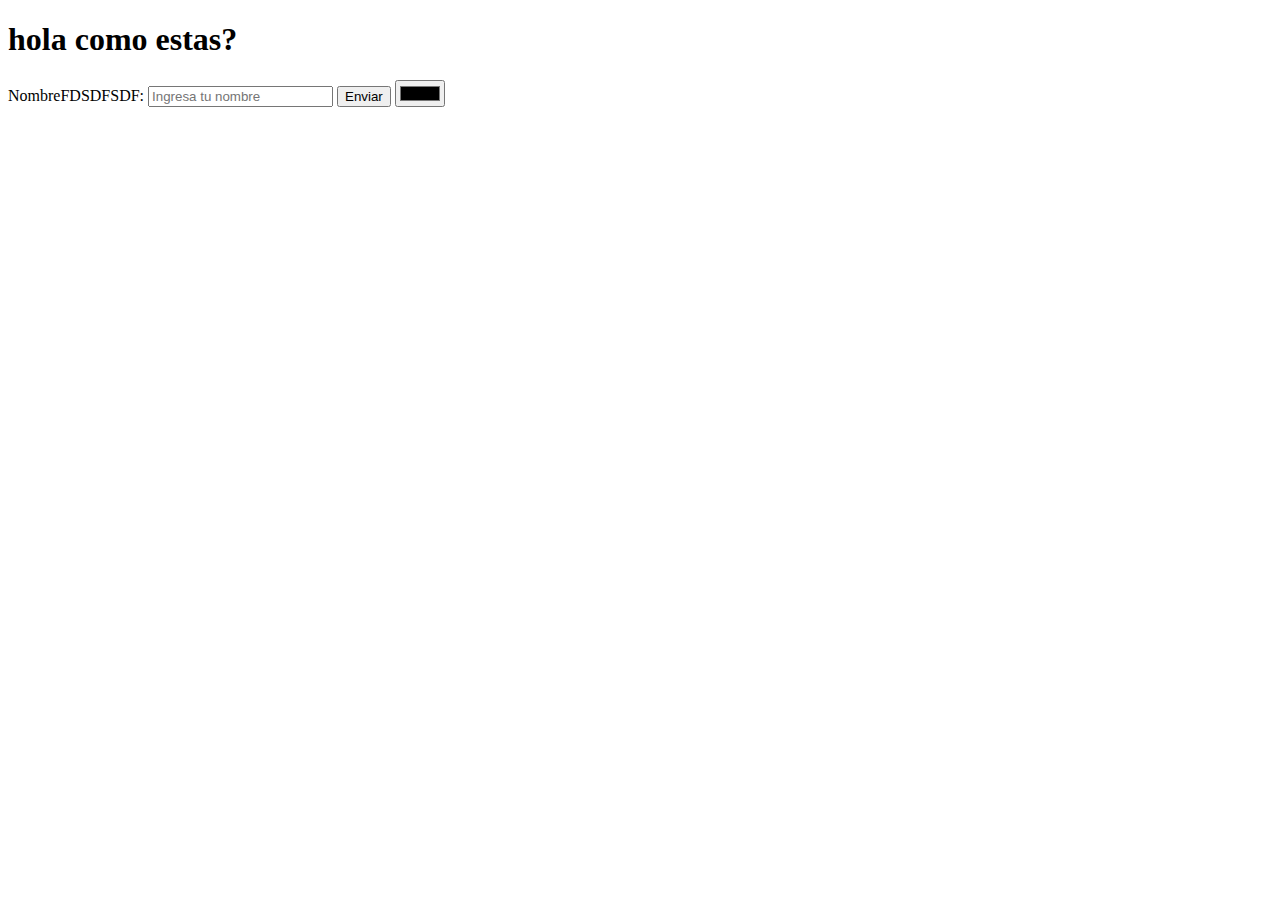
==== index.html @ 41408615 "tercer slakmdlas" ====
<!DOCTYPE html>
<html lang="en">
<head>
    <meta charset="UTF-8">
    <meta name="viewport" content="width=device-width, initial-scale=1.0">
    <title>Document</title>
</head>
<body>
    <h1>hola como estas?</h1>
    <form>
        <label for="name">NombreFDSDFSDF:</label>
        <input type="text" id="name" name="name" placeholder="Ingresa tu nombre" required>
        <button type="submit">Enviar</button>
        <input type="color" name="color-favorito">
      </form>
    
</body>
</html>
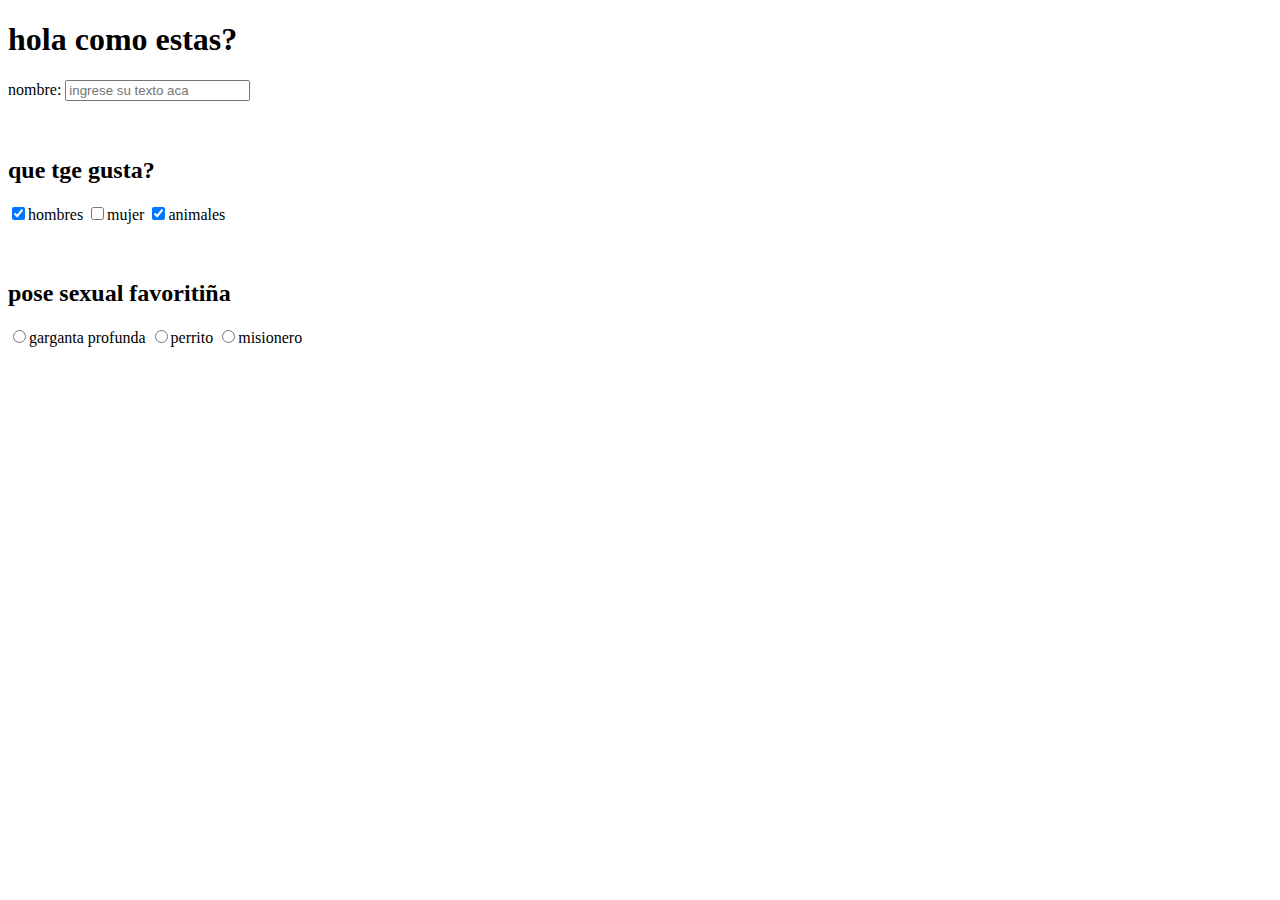
==== commit d0321ee3: "dasdasd" ====
--- a/index.html
+++ b/index.html
@@ -7,12 +7,27 @@
 </head>
 <body>
     <h1>hola como estas?</h1>
-    <form>
-        <label for="name">NombreFDSDFSDF:</label>
-        <input type="text" id="name" name="name" placeholder="Ingresa tu nombre" required>
-        <button type="submit">Enviar</button>
-        <input type="color" name="color-favorito">
-      </form>
+    <form action="especificar-dondse-se-envia" method="get" >
+        <label for="nombre">nombre:</label>
+        <input type="text" name="nombre" id="nombre" placeholder="ingrese su texto aca">
+        <label for="todo"></label>
+        <br>
+        <br><br>
+        <h2>que tge gusta?</h2>
+        <input type="checkbox" name="casilla" value="hombres" checked>hombres
+        <input type="checkbox" name="casilla" value="mujer">mujer
+        <input type="checkbox" name="casilla" value="animales" checked>animales
+
+    </form>
+    <br><br>
+    <h2>pose sexual favoritiña</h2>
+    <form action="sadasdasf" method="post">
+
+        <input type="radio" name="radio" value="garganta profunda" >garganta profunda
+        <input type="radio" name="radio" value="perrito">perrito
+        <input type="radio" name="radio" value="missionero">misionero
+    </form>
+    
     
 </body>
 </html>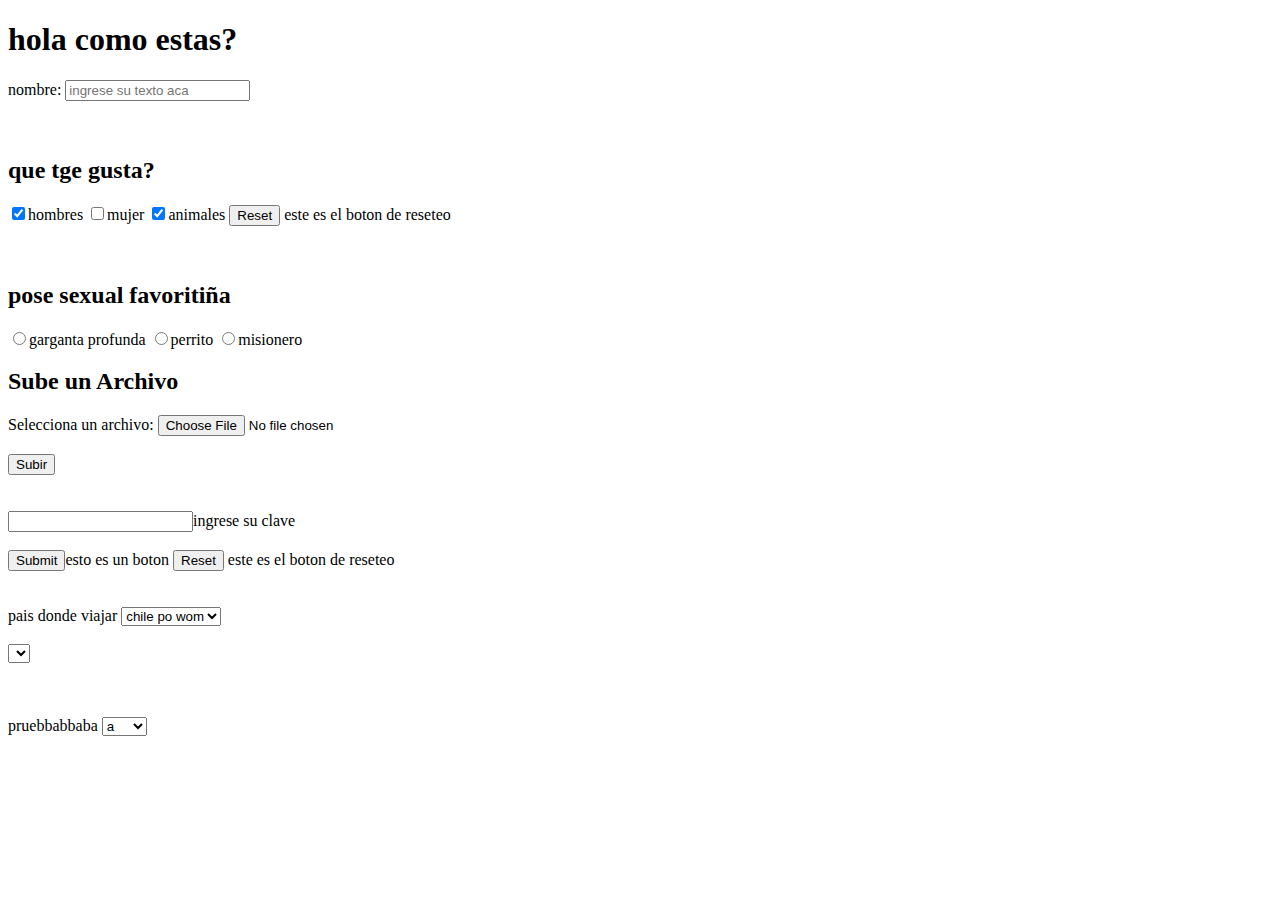
==== commit 36471efd: "juadshdfausj" ====
--- a/index.html
+++ b/index.html
@@ -17,6 +17,7 @@
         <input type="checkbox" name="casilla" value="hombres" checked>hombres
         <input type="checkbox" name="casilla" value="mujer">mujer
         <input type="checkbox" name="casilla" value="animales" checked>animales
+        <input type="reset"> este es el boton de reseteo
 
     </form>
     <br><br>
@@ -27,7 +28,47 @@
         <input type="radio" name="radio" value="perrito">perrito
         <input type="radio" name="radio" value="missionero">misionero
     </form>
-    
+    <h2>Sube un Archivo</h2>
+    <form action="/subir" method="post" enctype="multipart/form-data">
+        <!-- Campo para seleccionar archivo -->
+        <label for="archivo">Selecciona un archivo:</label>
+        <input type="file" id="archivo" name="archivo" required>
+        <br><br>
+        
+        <!-- Botón de Envío -->
+        <button type="submit">Subir</button>
+    </form>
+    <br><br>
+    <form action="asdasd" method="get" >
+        <input type="password" name="clave" >ingrese su clave
+        <br><br>
+        <input type="submit">esto es un boton 
+        <input type="reset"> este es el boton de reseteo
+    </form>
+    <br><br>
+
+    <form action="jhkdsfbsdfhjikjifhsd" method="get">
+        <label for="pais"> pais donde viajar</label>
+        <select id="pais" name="pais">
+            <option value="chile">chile po wom</option>
+            <option value="peru"> peru pe</option>
+           
+        </select>
+        <br><br>
+        <select name="selector" >miem miem yu tu??</select>
+
+
+    </form>
+    <br><br><br>
+    <form action="fasdfasdf" method="get">
+        <label for="3sel">pruebbabbaba</label>
+        <select name="3sel" id="3sel">
+            <optgroup label="abecedario">
+            <option value="a">a</option>
+            <option value="b">b</option>
+        </optgroup>
+        </select>
+    </form>
     
 </body>
 </html>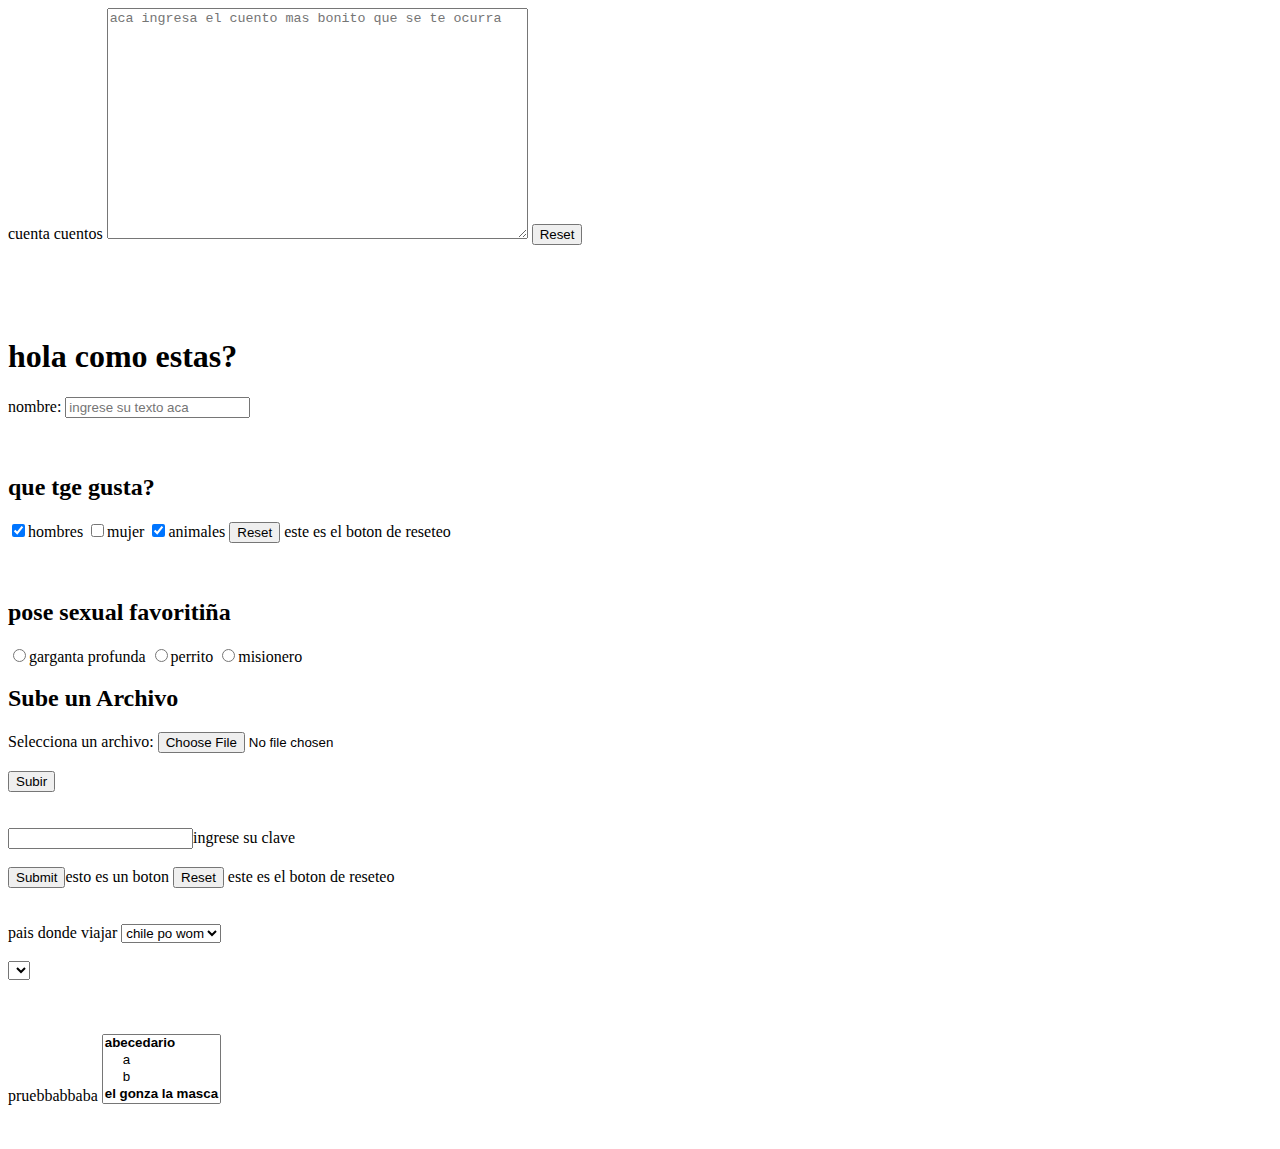
==== commit bf89cf70: "otro mas" ====
--- a/index.html
+++ b/index.html
@@ -6,6 +6,17 @@
     <title>Document</title>
 </head>
 <body>
+
+<form action="cfxsf" method="get">
+<label for="tex">cuenta cuentos</label>
+<textarea name="tex" id="tex" placeholder="aca ingresa el cuento mas bonito que se te ocurra" cols="50" rows="15"></textarea>
+<input type="reset">
+
+</form>
+
+
+
+    <br><br><br><br>
     <h1>hola como estas?</h1>
     <form action="especificar-dondse-se-envia" method="get" >
         <label for="nombre">nombre:</label>
@@ -62,13 +73,18 @@
     <br><br><br>
     <form action="fasdfasdf" method="get">
         <label for="3sel">pruebbabbaba</label>
-        <select name="3sel" id="3sel">
+        <select name="3sel" id="3sel" multiple>
             <optgroup label="abecedario">
             <option value="a">a</option>
             <option value="b">b</option>
         </optgroup>
+        <optgroup label="el gonza la masca">
+            <option value="si">si</option>
+            <option value="si">tambien</option>
+        </optgroup>
         </select>
     </form>
-    
+    <br><br>
+  
 </body>
 </html>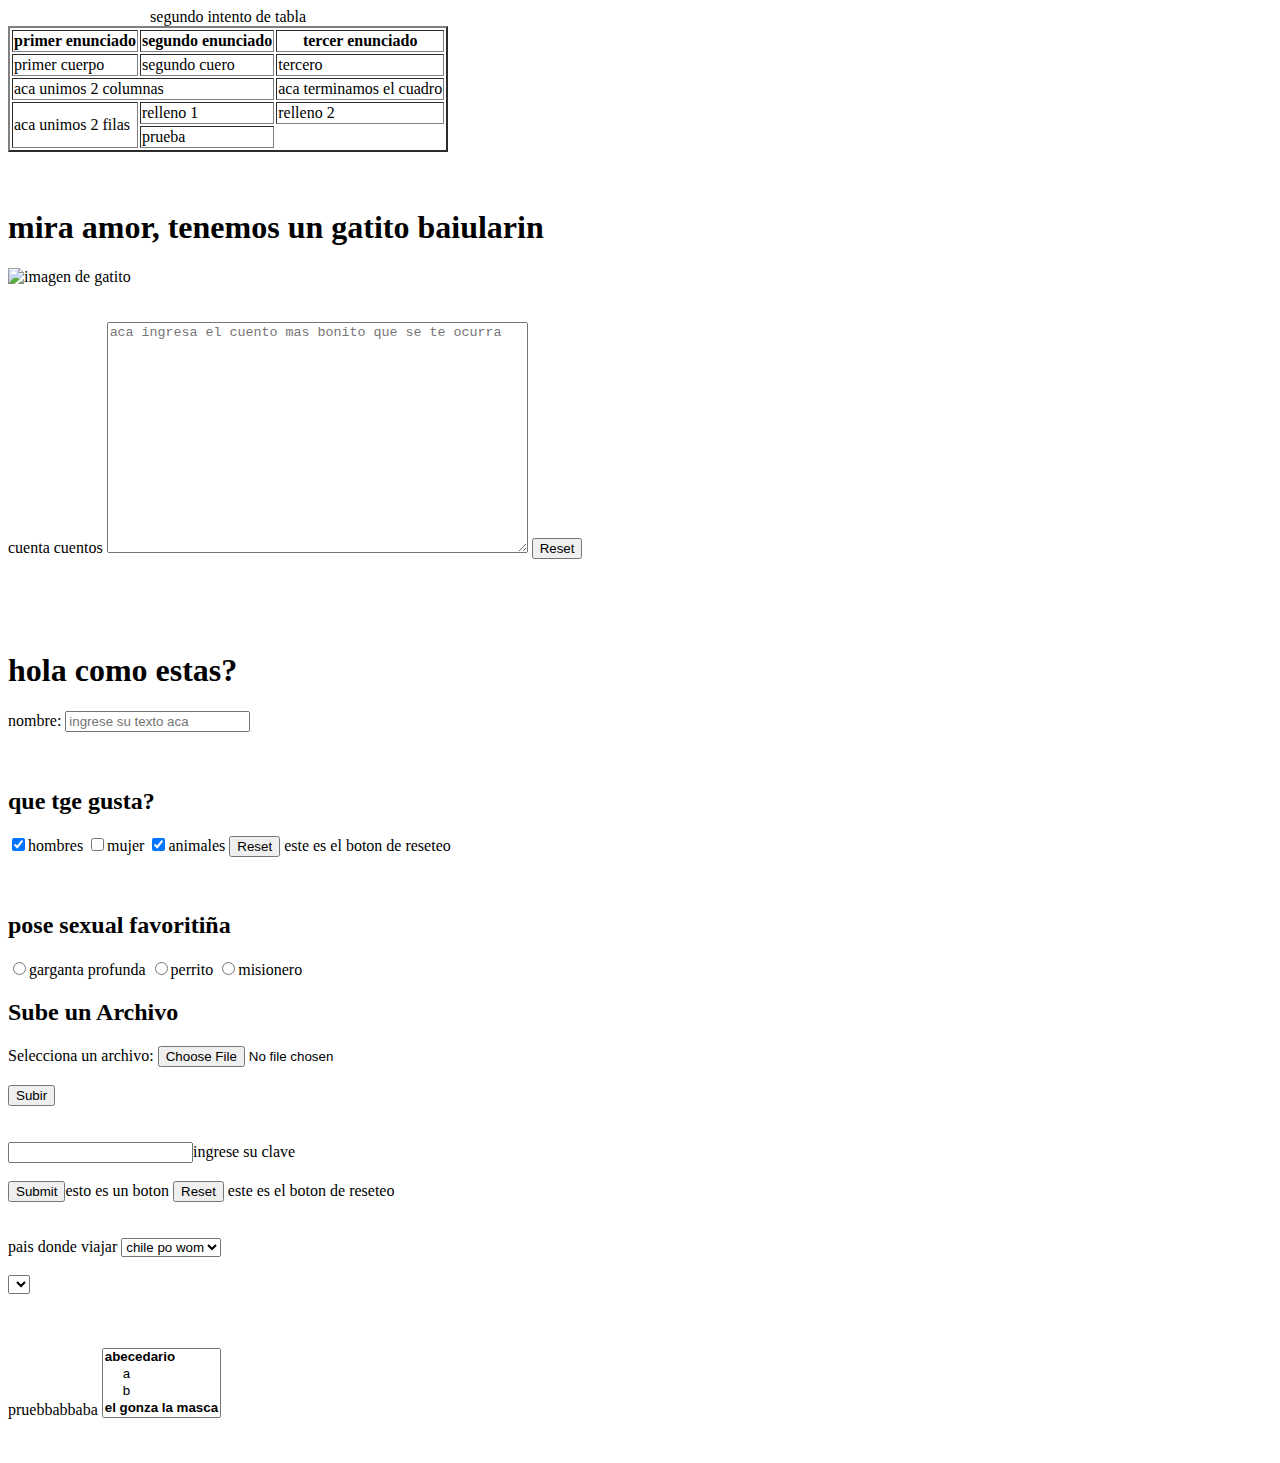
==== commit 6dda44f4: "jdfbnja" ====
--- a/index.html
+++ b/index.html
@@ -7,6 +7,39 @@
 </head>
 <body>
 
+<table border="2">
+<caption>segundo intento de tabla</caption>
+<tr>
+    <th>primer enunciado</th>
+    <th>segundo enunciado</th>
+    <th>tercer enunciado</th>
+</tr>
+<tr>
+    <td>primer cuerpo</td>
+    <td>segundo cuero</td>
+    <td>tercero</td>
+</tr>
+<tr>
+    <td colspan="2">aca unimos 2 columnas</td>
+    <td>aca terminamos el cuadro</td>
+</tr>
+<tr>
+    <td rowspan="2">aca unimos 2 filas</td>
+    <td>relleno 1</td>
+    <td>relleno 2</td>
+</tr>
+<tr>
+    <td>prueba</td>
+    
+</tr>
+</table>
+<br><br>
+<h1>mira amor, tenemos un gatito baiularin</h1>
+<img src="C:\Users\Christopher\Desktop\SEGUNDO INTENTO\imagenes\cat-dance-dance-cat.gif" alt="imagen de gatito">
+
+
+
+    <br><br><br>
 <form action="cfxsf" method="get">
 <label for="tex">cuenta cuentos</label>
 <textarea name="tex" id="tex" placeholder="aca ingresa el cuento mas bonito que se te ocurra" cols="50" rows="15"></textarea>
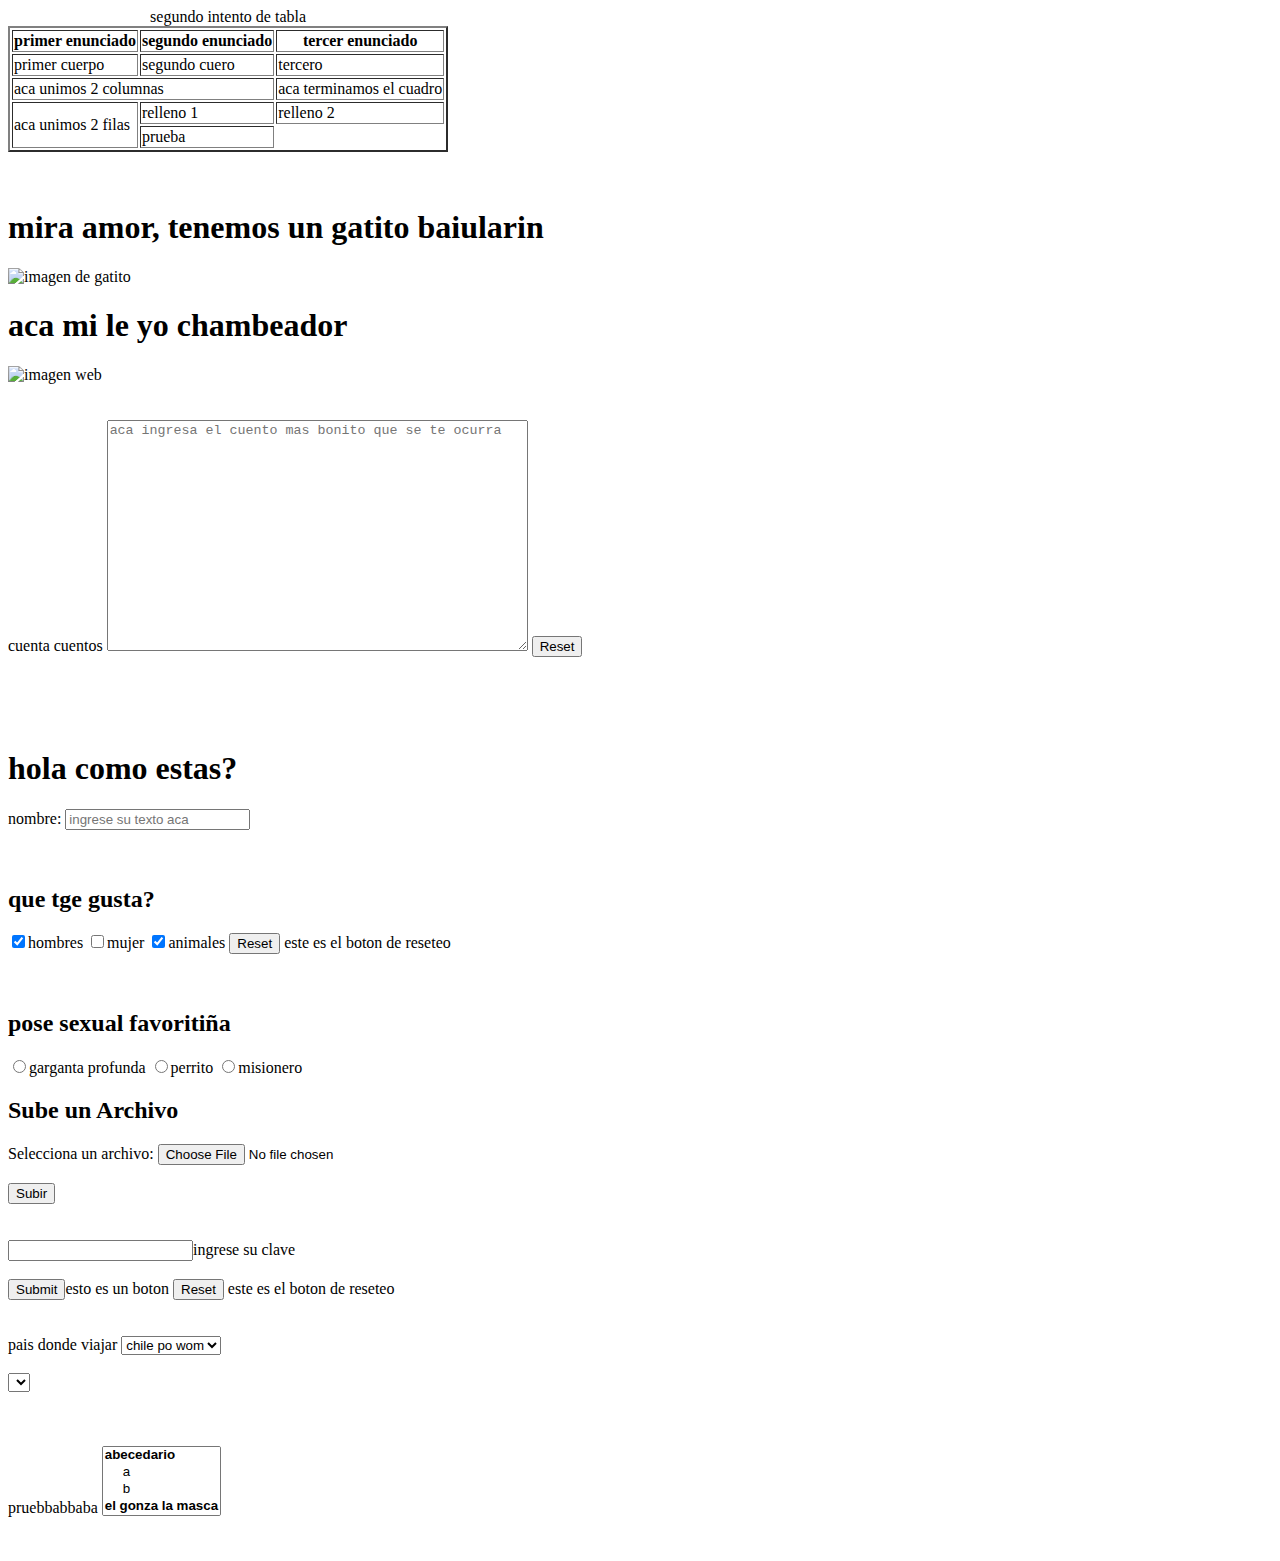
==== commit 94d97920: "gjiksbdfj" ====
--- a/index.html
+++ b/index.html
@@ -36,6 +36,8 @@
 <br><br>
 <h1>mira amor, tenemos un gatito baiularin</h1>
 <img src="C:\Users\Christopher\Desktop\SEGUNDO INTENTO\imagenes\cat-dance-dance-cat.gif" alt="imagen de gatito">
+<h1>aca mi le yo chambeador</h1>
+<img src="https://www.pinterest.com/pin/758364024748685269/" alt="imagen web">
 
 
 
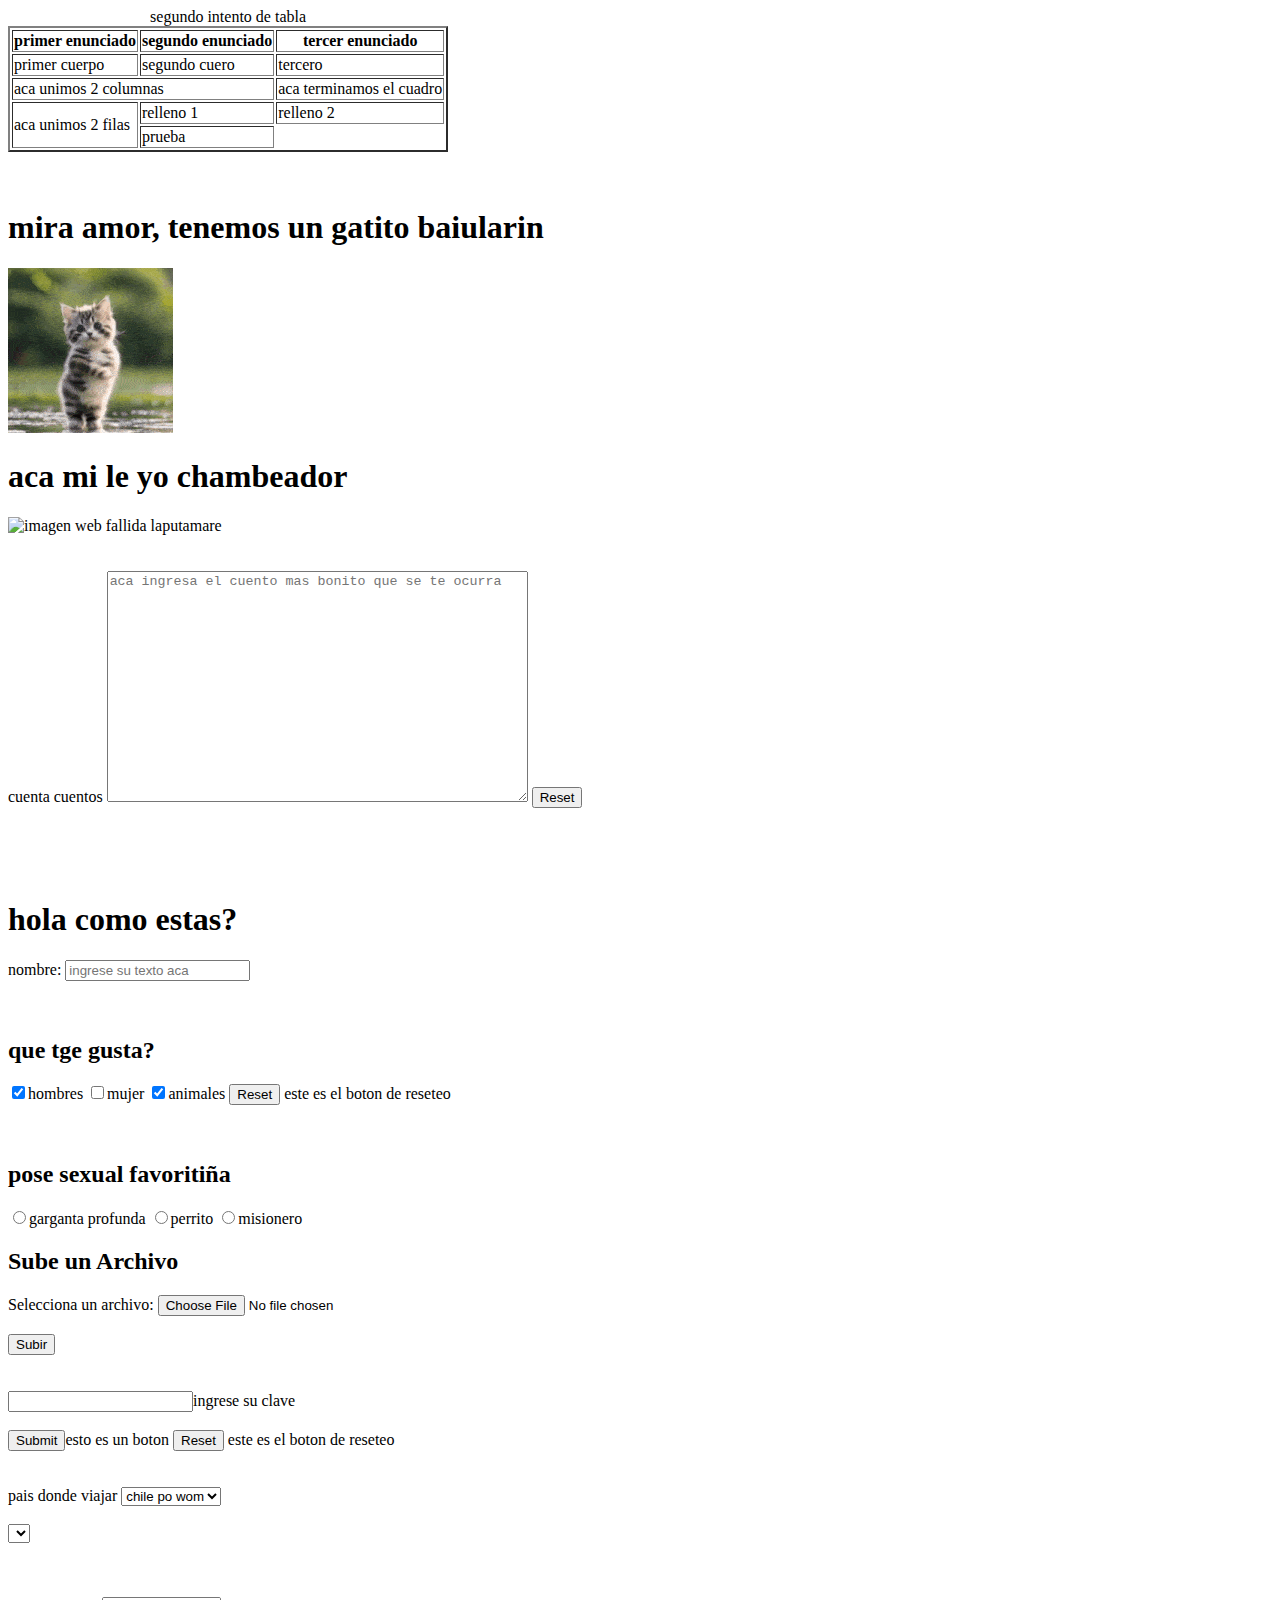
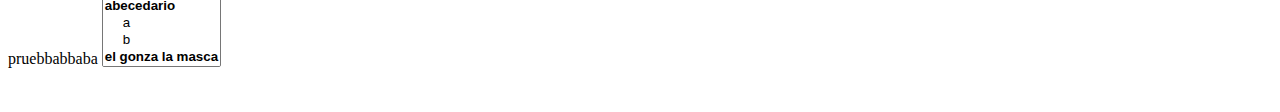
==== commit 923cf0c2: "hdjbfhjd" ====
--- a/index.html
+++ b/index.html
@@ -35,9 +35,9 @@
 </table>
 <br><br>
 <h1>mira amor, tenemos un gatito baiularin</h1>
-<img src="C:\Users\Christopher\Desktop\SEGUNDO INTENTO\imagenes\cat-dance-dance-cat.gif" alt="imagen de gatito">
+<img src="imagenes/cat-dance-dance-cat.gif" alt="imagen de gatito">
 <h1>aca mi le yo chambeador</h1>
-<img src="https://www.pinterest.com/pin/758364024748685269/" alt="imagen web">
+<img src="https://www.pinterest.com/pin/758364024748685269/" alt="imagen web fallida laputamare">
 
 
 
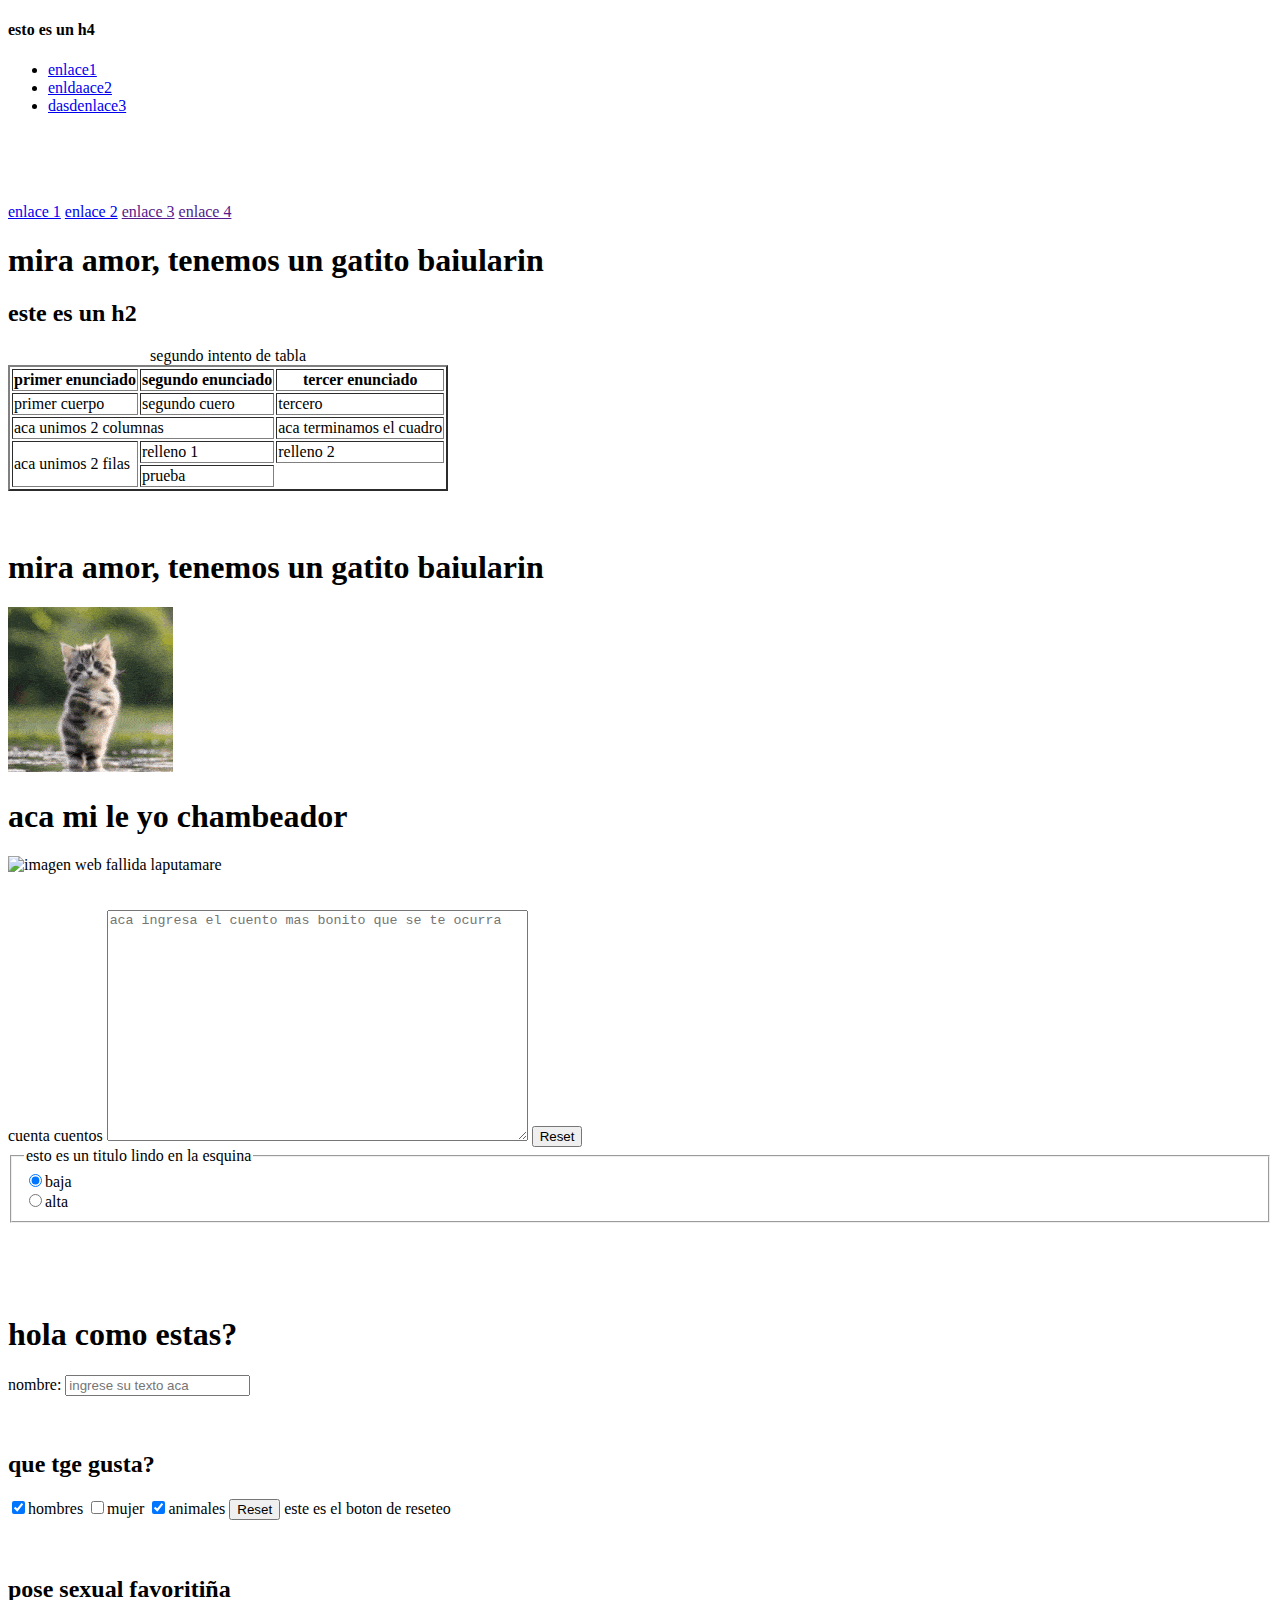
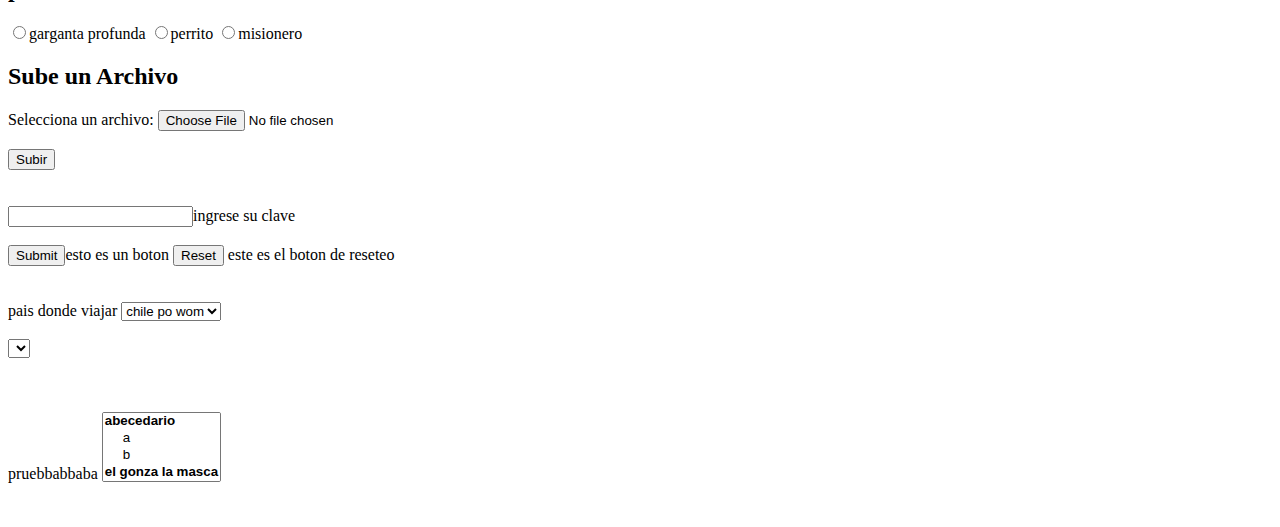
==== commit 36a748d8: "fsdfsd" ====
--- a/index.html
+++ b/index.html
@@ -3,10 +3,28 @@
 <head>
     <meta charset="UTF-8">
     <meta name="viewport" content="width=device-width, initial-scale=1.0">
-    <title>Document</title>
+    <title>define el titul.o del documento</title>
+    <link rel="stylesheet" href="css/css.css">
 </head>
+
+
 <body>
 
+    <h4>esto es un h4</h4>
+<ul class="no-style horizontal">
+    <li><a href="enlace1.HTML">enlace1  </a></li>
+    <li><a href="enlace2.html">enldaace2  </a></li>
+    <li><a href="enlace3.html">dasdenlace3  </a></li>
+</ul>
+
+
+    <br><br><br><br>
+    <a href="enlace1.HTML">enlace 1</a>
+    <a href="enlace2.html">enlace 2</a>
+    <a href="">enlace 3</a>
+    <a href="">enlace 4</a>
+<h1 class="titulo">mira amor, tenemos un gatito baiularin</h1>
+<h2>este es un h2</h2>
 <table border="2">
 <caption>segundo intento de tabla</caption>
 <tr>
@@ -20,7 +38,7 @@
     <td>tercero</td>
 </tr>
 <tr>
-    <td colspan="2">aca unimos 2 columnas</td>
+    <td colspan="2" ;>aca unimos 2 columnas</td>
     <td>aca terminamos el cuadro</td>
 </tr>
 <tr>
@@ -34,7 +52,7 @@
 </tr>
 </table>
 <br><br>
-<h1>mira amor, tenemos un gatito baiularin</h1>
+<h1 class="titulo">mira amor, tenemos un gatito baiularin</h1>
 <img src="imagenes/cat-dance-dance-cat.gif" alt="imagen de gatito">
 <h1>aca mi le yo chambeador</h1>
 <img src="https://www.pinterest.com/pin/758364024748685269/" alt="imagen web fallida laputamare">
@@ -49,10 +67,19 @@
 
 </form>
 
+<form action="dsfsdfasd" method="get">
+
+    <fieldset>
+        <legend>esto es un titulo lindo en la esquina</legend>
+        <input type="radio" name="radio" value="primero" checked style="color: crimson;font-size: 3em;">baja
+        <br>
+        <input type="radio" name="radio" value="segundo" >alta  
+    </fieldset>
+</form>
 
 
     <br><br><br><br>
-    <h1>hola como estas?</h1>
+    <h1 class="titulo">hola como estas?</h1>
     <form action="especificar-dondse-se-envia" method="get" >
         <label for="nombre">nombre:</label>
         <input type="text" name="nombre" id="nombre" placeholder="ingrese su texto aca">
@@ -67,14 +94,14 @@
 
     </form>
     <br><br>
-    <h2>pose sexual favoritiña</h2>
+    <h2 class="subti">pose sexual favoritiña</h2>
     <form action="sadasdasf" method="post">
 
         <input type="radio" name="radio" value="garganta profunda" >garganta profunda
         <input type="radio" name="radio" value="perrito">perrito
         <input type="radio" name="radio" value="missionero">misionero
     </form>
-    <h2>Sube un Archivo</h2>
+    <h2 id="id">Sube un Archivo</h2>
     <form action="/subir" method="post" enctype="multipart/form-data">
         <!-- Campo para seleccionar archivo -->
         <label for="archivo">Selecciona un archivo:</label>
